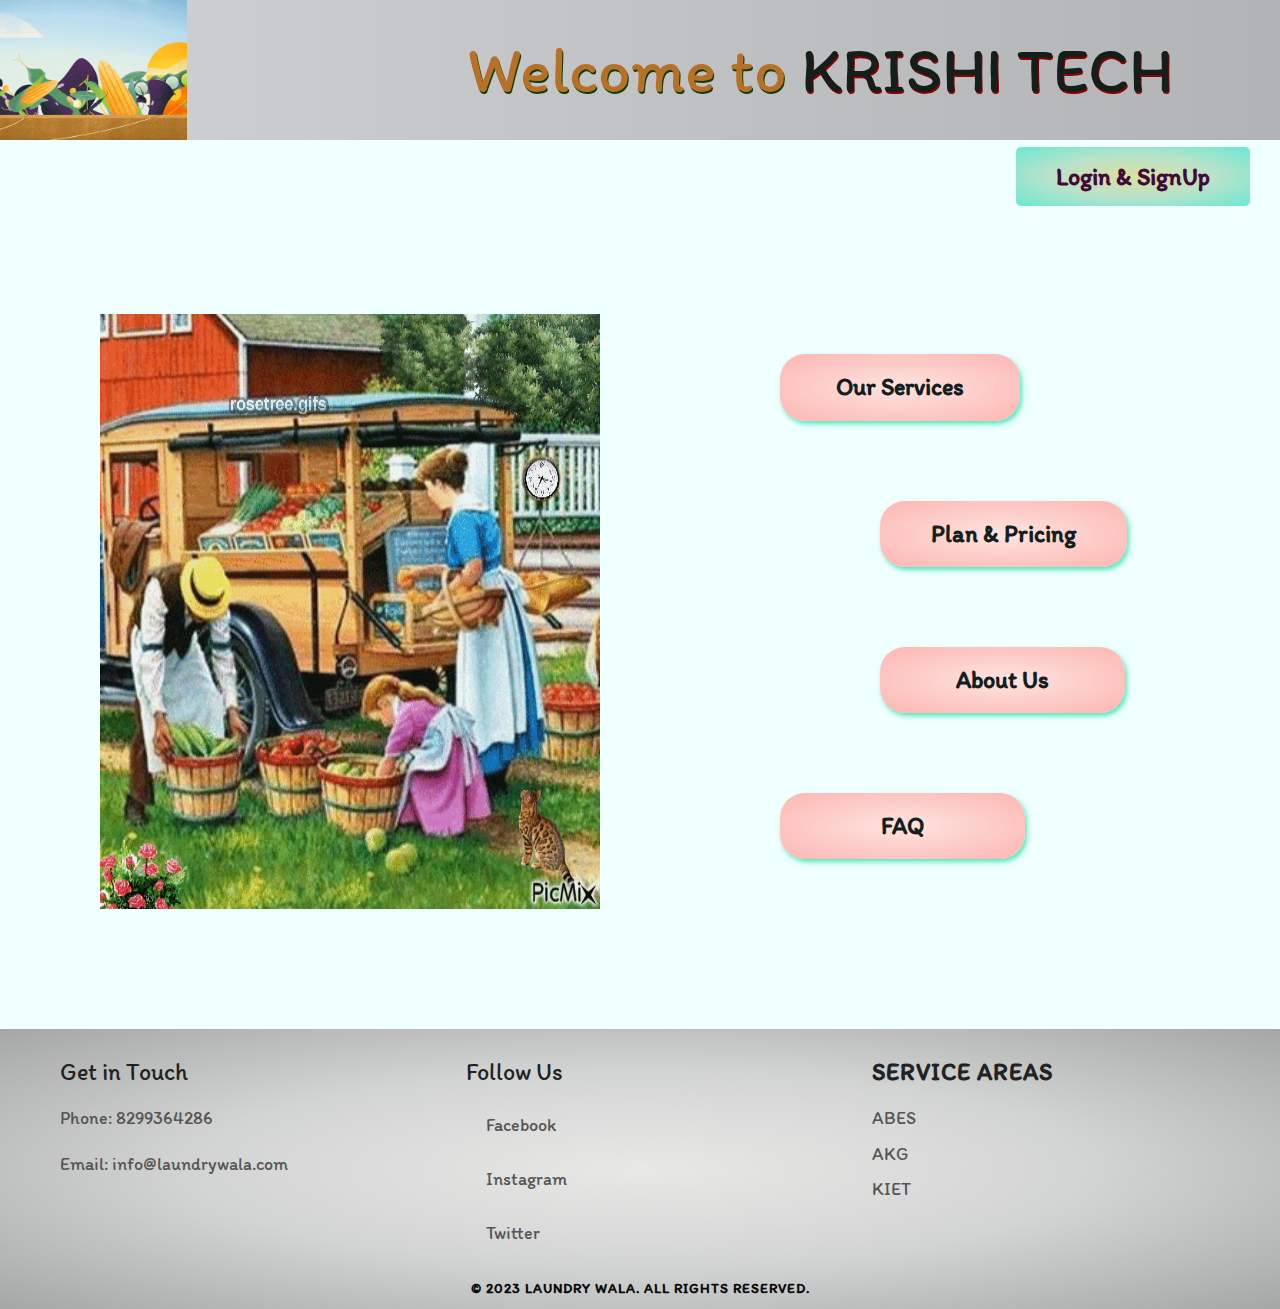
==== index.html @ 2f1a7bc5 "First Commit" ====
<!DOCTYPE html>
<html>

<head>
  <title>Laundry System</title>
  <meta charset="UTF-8">
  <meta name="viewport" content="width=device-width, initial-scale=1.0">
  <link rel="stylesheet" href="https://maxcdn.bootstrapcdn.com/bootstrap/3.4.1/css/bootstrap.min.css">
  <script src="https://ajax.googleapis.com/ajax/libs/jquery/3.6.3/jquery.min.js"></script>
  <script src="https://maxcdn.bootstrapcdn.com/bootstrap/3.4.1/js/bootstrap.min.js"></script>
  <link rel="stylesheet" href="index.css">

</head> 

<body>
  <div class="head">
    <img src="giphy.gif" alt="Error">
    <h1><span style="color:#b77126;text-shadow:1px 2px rgb(16, 59, 6)"> Welcome to  </span>KRISHI TECH</h1>
  </div>
  <div class="login">
    <ul>
      <!-- <li><a href="Student Login/Student Login.html" style="color:#430a38;background-image: radial-gradient(rgb(160, 221, 225), rgb(184, 226, 225), rgb(107, 224, 232));">College Student</a></li> -->
      <li><a href="Login & register/login&register.html" id="log"
          style="color:#430a38;background-image: radial-gradient(rgb(218, 225, 160), rgb(184, 226, 202), rgb(107, 232, 211));">Login & SignUp</a>
      </li>
      <!-- <li><a href="" id="sign">Sign Up</a></li> -->
      <!-- <li><a href="meta.html" id="connect-button">Connet To Metamask</a></li> -->
    </ul>
  </div>
  <div class="nav">
    <img src="giphy 2.gif" alt="Error">
    <ul>
      <li><a href="our_services.html" style="padding: 15px 55px;" class="btn btn-secondary" data-toggle="tooltip" data-placement="right"
          title="We offer a variety of laundry services, including wash and fold, dry cleaning, and ironing. All of our services are provided with the highest level of care and attention to detail.">Our
          Services</a></li>

      <li style="margin-left: 100px;"><a href="plan_pricing.html" class="btn btn-secondary" data-toggle="tooltip" data-placement="right"
          title="Our prices are competitive and transparent. Contact us for more information and a detailed pricing list.">Plan
          & Pricing</a></li>

      <li style="margin-left: 100px;"><a href="about.html" style="padding: 15px 75px;" class="btn btn-secondary"
          data-toggle="tooltip" data-placement="right"
          title="We are a locally-owned and operated laundry service with a commitment to quality and customer satisfaction. Our team has years of experience in the industry and takes pride in every job we do.">About
          Us</a></li>

      <li><a href="faq.html" style="padding: 15px 100px;" class="btn btn-secondary" data-toggle="tooltip" data-placement="right"
          title="Call us at (123) 456-7890 or send us an email at info@laundrysystem.com. We look forward to hearing from you!">FAQ</a>
      </li>
    </ul>
  </div>

  <br><br><br><br><br><br>

  <footer>
    <div class="footer-contact">
      <h3>Get in Touch</h3>
      <ul>
        <li>Phone: <a href="tel:8299364286">8299364286</a></li>
        <li>Email: <a href="mailto:info@onlinelaundry.com">info@laundrywala.com</a></li>
      </ul>
    </div>
    <div class="footer-social">
      <h3>Follow Us</h3>
      <ul>
        <li><a href="https://www.facebook.com/onlinelaundry"><i class="fab fa-facebook"></i> Facebook</a></li>
        <li><a href="https://www.instagram.com/onlinelaundry"><i class="fab fa-instagram"></i> Instagram</a></li>
        <li><a href="https://twitter.com/onlinelaundry"><i class="fab fa-twitter"></i> Twitter</a></li>
      </ul>
    </div>
    <div class="footer-service-areas">
      <h3>Service Areas</h3>
      <ul>
        <li>ABES</li>
        <li>AKG</li>
        <li>KIET</li>
      </ul>
    </div>
    <div class="footer-copyright">
      <p>&copy; 2023 Laundry Wala. All rights reserved.</p>
    </div>
  </footer>
  <script>
    $(document).ready(function () {
      $('[data-toggle="tooltip"]').tooltip();
    });
  </script>
</body>

</html>
---- index.css ----
@import url('https://fonts.googleapis.com/css2?family=Creepster&family=Itim&display=swap');

    body {
      font-family: Arial, sans-serif;
      margin: 0;
      padding: 0;
      background-color: azure;
    }

    header {
      background-color: lightgray;
      display: flex;
      justify-content: space-between;
      padding: 10px;
    }

    .head {
      display: flex;
      background-image: linear-gradient(to right, #d1d2d4, #b1b3b5);
      height: 10em;
    }

    h1 {
      color: rgb(20, 30, 27);
      font-size: 5vw;
      font-family: 'Itim', cursive;
      margin-top: 35px;
      padding-left: 280px;
      text-shadow: 1px 2px darkred;
    }

    .login {
      margin-top: 0%;
    }

    .login ul {
      display: flex;
      justify-content: right;
      padding-top: 20px;
    }

    li {
      list-style: none;
    }

    .login li a {
      text-decoration: none;
      padding-inline-end: 50px;
      margin-right: 30px;
      background-image: radial-gradient(rgb(237, 222, 222), #d1d2d4, #e8bebe);
      padding: 15px 40px;
      border-radius: 5px;
      font-size: x-large;
      color: rgb(20, 30, 27);
      font-family: 'Itim', cursive;
      font-weight: bold;
    }

    .nav {
      display: flex;
      margin-top: 120px;
    }

    .nav img {
      margin-left: 100px;
    }
    .nav li {
      padding: 40px;
    }

    .nav li a {
      text-decoration: none;
      background-image: radial-gradient(rgb(253, 228, 223), #fdcdc9, #feb7b3);
      box-shadow: 2px 3px 5px #4fe8ba;
      padding: 15px 50px;
      margin-left: 100px;
      border-radius: 25px;
      font-size: x-large;
      color: rgb(20, 30, 27);
      font-family: 'Itim', cursive;
      font-weight: bold;
      animation-name: rizwan;
      animation-duration: 3s;

    }
    @keyframes rizwan{
            from{
                 font-size: 0px;
            }
            to {
                font-size: x-large;
            }
        }
    .nav li a:hover {
      background-image: radial-gradient(rgb(221, 244, 249), #bff8fc, #adf5ea);
    }
    footer {
      padding: 10px 60px;
      display: flex;
      flex-wrap: wrap;
      justify-content: space-between;
      font-family: 'Itim', cursive;
      background-image: radial-gradient(rgb(232, 233, 230), rgb(210, 211, 211), rgb(165, 167, 167));
    }

    .footer-contact,
    .footer-social,
    .footer-service-areas {
      width: 30%;
      margin-bottom: 10px;
    }

    .footer-contact h3,
    .footer-social h3,
    .footer-service-areas h3 {
      font-size: 24px;
      color: #222;
      margin-bottom: 20px;
    }

    .footer-contact ul,
    .footer-social ul,
    .footer-service-areas ul {
      list-style: none;
      margin: 0;
      padding: 0;
    }

    .footer-contact li,
    .footer-social li,
    .footer-service-areas li {
      font-size: 18px;
      color: #555;
      margin-bottom: 20px;
    }

    .footer-contact a,
    .footer-social a {
      color: #555;
      text-decoration: none;
      transition: color 0.3s;
    }

    .footer-contact a:hover,
    .footer-social a:hover {
      color: #222;
    }

    .footer-service-areas li:last-child {
      margin-bottom: 0;
    }

    .footer-social a i {
      font-size: 24px;
      margin-right: 20px;
      color: #555;
      transition: color 0.3s;
    }

    .footer-social a:hover i {
      color: #222;
    }

    .footer-service-areas h3 {
      font-weight: bold;
      text-transform: uppercase;
      letter-spacing: 1px;
      color: #222;
    }

    .footer-service-areas li {
      font-size: 18px;
      color: #555;
      margin-bottom: 10px;
      text-transform: capitalize;
    }

    .footer-service-areas li:last-child {
      margin-bottom: 0;
    }

    .footer-copyright {
      width: 100%;
      text-align: center;
      font-size: 14px;
      font-weight: bold;
      color: #0b0a0a;
      text-transform: uppercase;
      letter-spacing: 1px;
    }

    .footer-copyright p {
      margin: 0;
    }

    @media (max-width: 767px) {
      footer {
        padding: 40px;
      }

      .footer-contact,
      .footer-social,
      .footer-service-areas {
        width: 100%;
      }
    }
    .tooltip-inner {
        max-width: 500px !important;
        width: 500px !important;
        height: 120px !important;
        color: #2d052f !important;
        font-size: 20px !important;
        font-family: 'Itim', cursive !important;
        background-color:#85f4ed !important;
        display: flex !important;
        align-items: center !important;
        border-radius: 20px !important;
    }

    form{
      margin:20px 200px;
      
      }
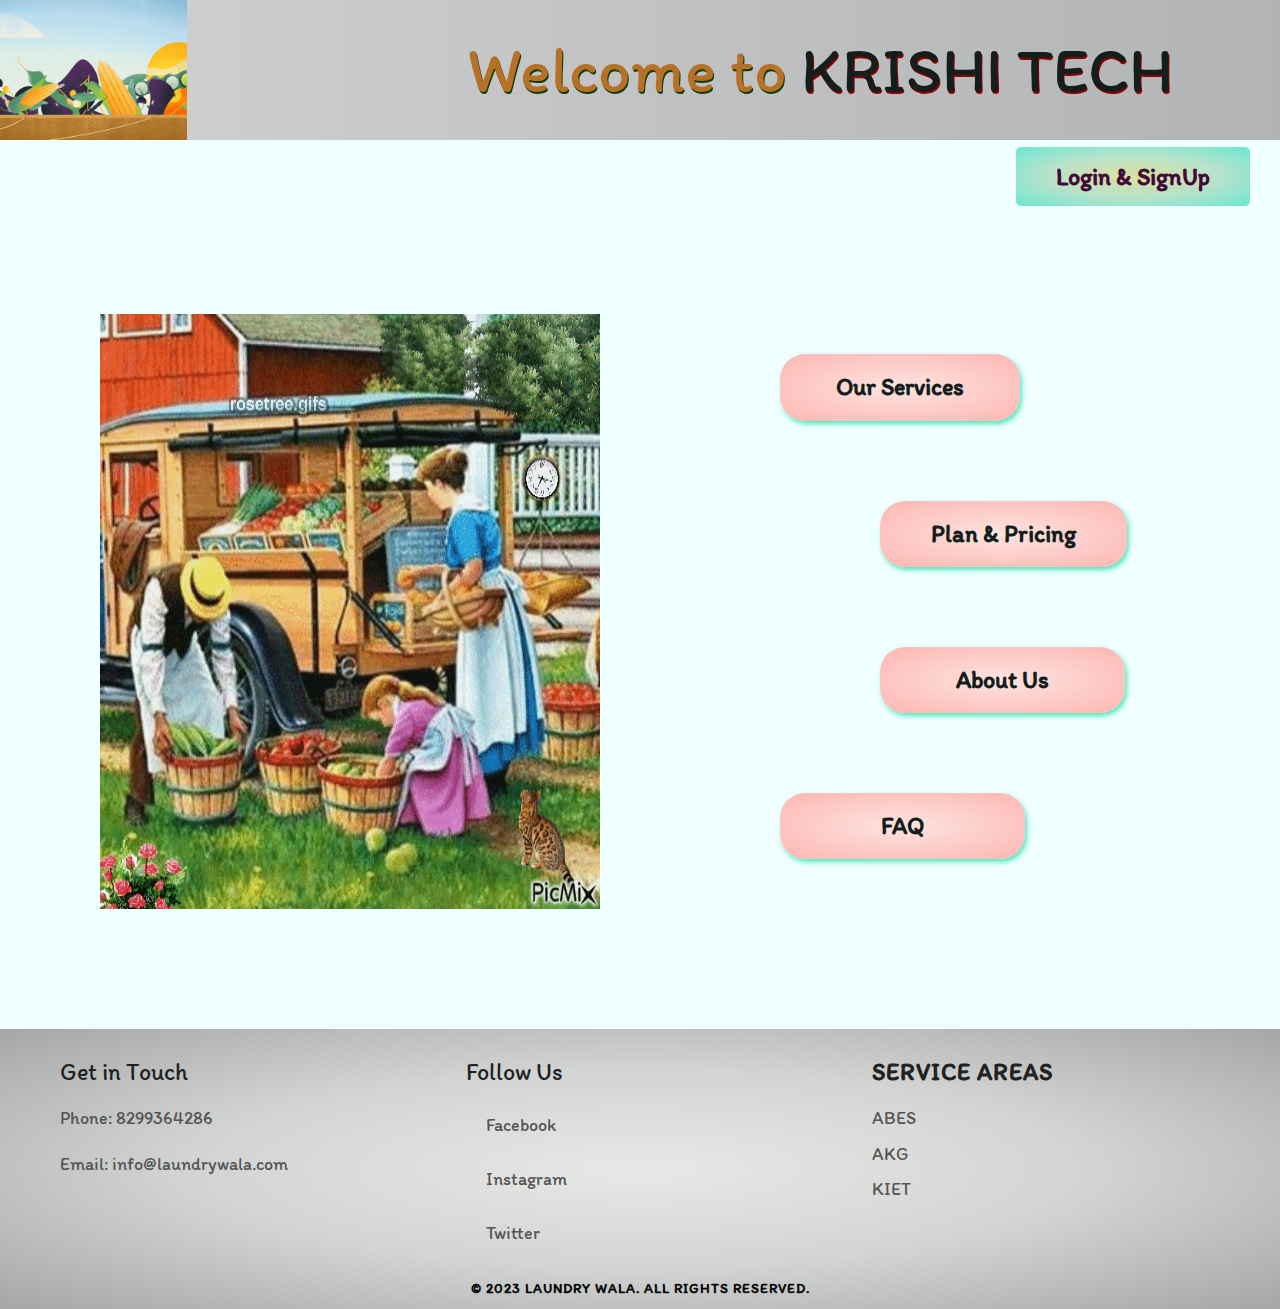
==== commit a3d3681f: "Deleted unnecessary files" ====
--- a/index.html
+++ b/index.html
@@ -2,7 +2,7 @@
 <html>
 
 <head>
-  <title>Laundry System</title>
+  <title>Krishi Saathi</title>
   <meta charset="UTF-8">
   <meta name="viewport" content="width=device-width, initial-scale=1.0">
   <link rel="stylesheet" href="https://maxcdn.bootstrapcdn.com/bootstrap/3.4.1/css/bootstrap.min.css">
